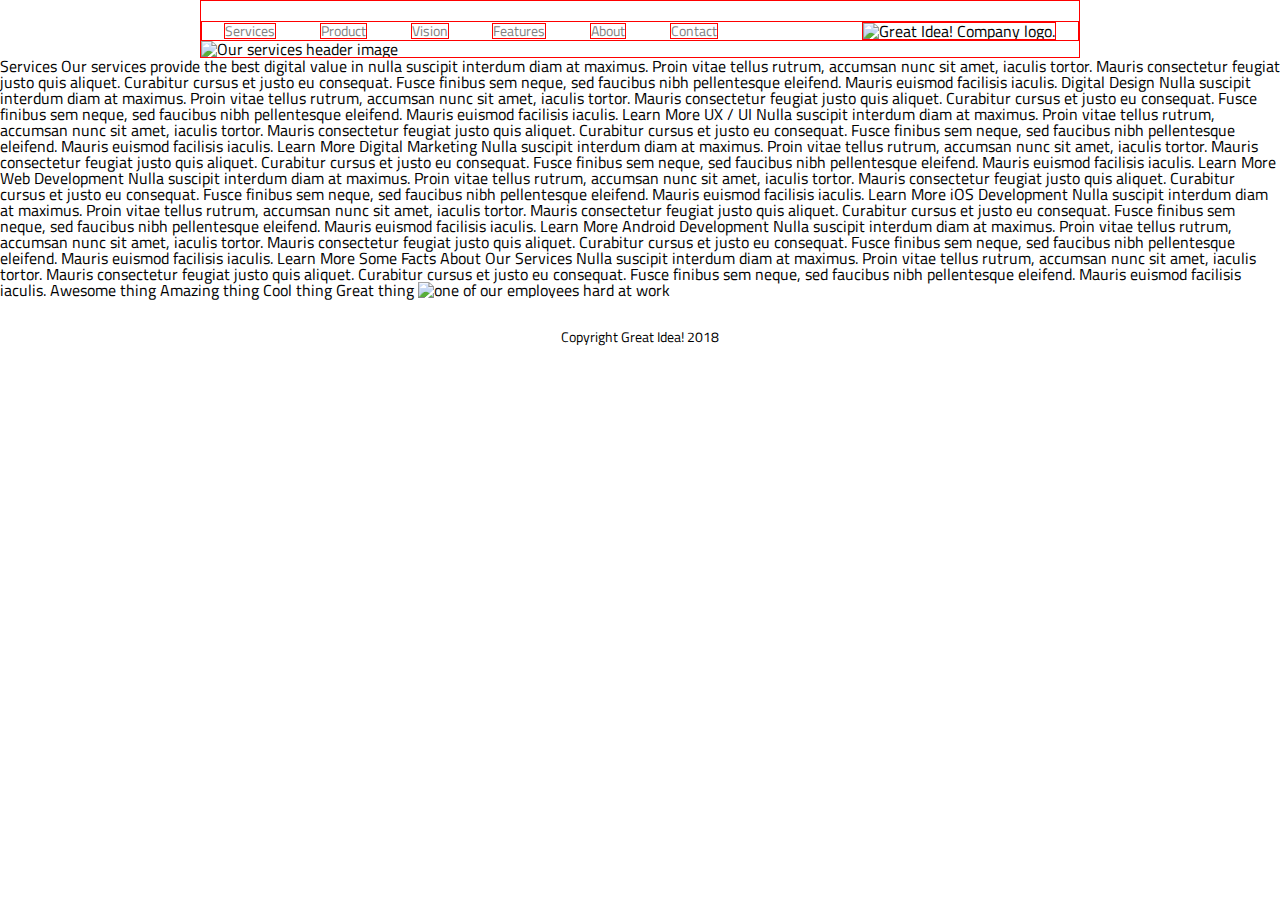
==== great-idea/services.html @ 1b8e59be "HTML and CSS Update" ====
<!doctype html>

<html lang="en">
<head>
  <meta charset="utf-8">

  <title>Great Idea!</title>

  <link href="https://fonts.googleapis.com/css?family=Bangers|Titillium+Web" rel="stylesheet">
  <link rel="stylesheet" href="css/index.css">

  <!--[if lt IE 9]>
    <script src="https://cdnjs.cloudflare.com/ajax/libs/html5shiv/3.7.3/html5shiv.js"></script>
  <![endif]-->
</head>

  <body>

        <div class="container">

                <header>
                  <nav>
                    <a href="#">Services</a>
                    <a href="#">Product</a>
                    <a href="#">Vision</a>
                    <a href="#">Features</a>
                    <a href="#">About</a>
                    <a href="#">Contact</a>
                                
                  <img class="logo" src="img/logo.png" alt="Great Idea! Company logo.">
                </nav>
<img class="services-header-img" src="img/services-header.jpg" alt="Our services header image">
                
</header>
</div>

Services

Our services provide the best digital value in nulla suscipit interdum diam at maximus. Proin vitae tellus rutrum, accumsan nunc sit amet, iaculis tortor. Mauris consectetur feugiat justo quis aliquet. Curabitur cursus et justo eu consequat. Fusce finibus sem neque, sed faucibus nibh pellentesque eleifend. Mauris euismod facilisis iaculis.


Digital Design

Nulla suscipit interdum diam at maximus. Proin vitae tellus rutrum, accumsan nunc sit amet, iaculis tortor. Mauris consectetur feugiat justo quis aliquet. Curabitur cursus et justo eu consequat. Fusce finibus sem neque, sed faucibus nibh pellentesque
eleifend. Mauris euismod facilisis iaculis.

Learn More



UX / UI

Nulla suscipit interdum diam at maximus. Proin vitae tellus rutrum, accumsan nunc sit amet, iaculis tortor. Mauris consectetur feugiat justo quis aliquet. Curabitur cursus et justo eu consequat. Fusce finibus sem neque, sed faucibus nibh pellentesque
eleifend. Mauris euismod facilisis iaculis.

Learn More



Digital Marketing

Nulla suscipit interdum diam at maximus. Proin vitae tellus rutrum, accumsan nunc sit amet, iaculis tortor. Mauris consectetur feugiat justo quis aliquet. Curabitur cursus et justo eu consequat. Fusce finibus sem neque, sed faucibus nibh pellentesque
eleifend. Mauris euismod facilisis iaculis.

Learn More



Web Development

Nulla suscipit interdum diam at maximus. Proin vitae tellus rutrum, accumsan nunc sit amet, iaculis tortor. Mauris consectetur feugiat justo quis aliquet. Curabitur cursus et justo eu consequat. Fusce finibus sem neque, sed faucibus nibh pellentesque
eleifend. Mauris euismod facilisis iaculis.

Learn More



iOS Development

Nulla suscipit interdum diam at maximus. Proin vitae tellus rutrum, accumsan nunc sit amet, iaculis tortor. Mauris consectetur feugiat justo quis aliquet. Curabitur cursus et justo eu consequat. Fusce finibus sem neque, sed faucibus nibh pellentesque
eleifend. Mauris euismod facilisis iaculis.

Learn More



Android Development

Nulla suscipit interdum diam at maximus. Proin vitae tellus rutrum, accumsan nunc sit amet, iaculis tortor. Mauris consectetur feugiat justo quis aliquet. Curabitur cursus et justo eu consequat. Fusce finibus sem neque, sed faucibus nibh pellentesque
eleifend. Mauris euismod facilisis iaculis.

Learn More


Some Facts About Our Services

Nulla suscipit interdum diam at maximus. Proin vitae tellus rutrum, accumsan nunc sit amet, iaculis tortor. Mauris consectetur feugiat justo quis aliquet. Curabitur cursus et justo eu consequat. Fusce finibus sem neque, sed faucibus nibh pellentesque
eleifend. Mauris euismod facilisis iaculis.


Awesome thing
Amazing thing
Cool thing
Great thing

<img class="services-info-img" src="img/services-info.png" alt="one of our employees hard at work">

</section>
    
<footer>
  <p>Copyright Great Idea! 2018</p>
</footer>

</div><!-- container -->

</body>
</html>
---- great-idea/css/index.css ----
/* http://meyerweb.com/eric/tools/css/reset/ 
   v2.0 | 20110126
   License: none (public domain)
*/

html, body, div, span, applet, object, iframe,
h1, h2, h3, h4, h5, h6, p, blockquote, pre,
a, abbr, acronym, address, big, cite, code,
del, dfn, em, img, ins, kbd, q, s, samp,
small, strike, strong, sub, sup, tt, var,
b, u, i, center,
dl, dt, dd, ol, ul, li,
fieldset, form, label, legend,
table, caption, tbody, tfoot, thead, tr, th, td,
article, aside, canvas, details, embed, 
figure, figcaption, footer, header, hgroup, 
menu, nav, output, ruby, section, summary,
time, mark, audio, video {
	margin: 0;
	padding: 0;
	border: 0;
	font-size: 100%;
	font: inherit;
	vertical-align: baseline;
}
/* HTML5 display-role reset for older browsers */
article, aside, details, figcaption, figure, 
footer, header, hgroup, menu, nav, section {
	display: block;
}
body {
	line-height: 1;
}
ol, ul {
	list-style: none;
}
blockquote, q {
	quotes: none;
}
blockquote:before, blockquote:after,
q:before, q:after {
	content: '';
	content: none;
}
table {
	border-collapse: collapse;
	border-spacing: 0;
}

/* Set every element's box-sizing to border-box */
* {
    box-sizing: border-box;
    
}

html, body {
    height: 100%;
    font-family: 'Titillium Web', sans-serif;
}

h1, h2, h3, h4, h5 {
    font-family: 'Bangers', cursive;
    letter-spacing: 1px;
    margin-bottom: 15px;
}

.container {
  width: 880px;
  /* TB LR */
  margin: 0 auto;
  border: 1px solid red;
}

/* header */

header nav {
  display: flex;
  flex-direction: row;
  justify-content: space-around;
  align-items: center;
  width: auto;
  margin-top: 20px;
  border: 1px solid red;
}

header nav a {
  font-size: 14px;
  color: gray;
  text-decoration: none;
  border: 1px solid red;
}

header nav a:hover {
  text-decoration: underline;
}

header .logo {
  margin-left: 100px;
  border: 1px solid red;
}

/* cta */

.cta{
  display: flex;
  flex-direction: row;
}

.cta .cta-text {
  font-size: 77px;
  margin-top: 120px;
  text-align: center;
  padding: 0px 75px;
}

.cta .cta-text button {
  background: white;
  vertical-align: top;
  margin-top: 6px;
  padding: 8px 44px;
  font-size: 17px;
  border: 1px solid black;
  cursor: pointer;
}

.cta .cta-text button:hover {
  background: black;
  color: white;
}

.cta img {
margin-top: 69px;
}

/* Main Content */

.main-content {
  border-top: 1px solid black;
  margin-top: 76px;
  padding-top: 39px;
}

.main-content .top-content {
  padding: 0 10px;
}

.main-content .top-content .text-content {
  width: 410px;
  display: inline-block;
  margin-right: 34px;
}

.main-content .top-content .text-content:last-child {
  margin-right: 0;
}

.main-content .middle-img {
  margin-top: 45px;
}

.main-content .bottom-content {
  margin-top: 37px;
  padding: 0 10px;
}

.main-content .bottom-content .text-content {
  width: 275px;
  display: inline-block;
  margin-right: 12px;
}

.main-content .bottom-content .text-content:last-child {
  margin-right: 0;
}

.contact {
  margin-top: 57px;
  border-top: 1px solid black;
  padding: 39px 10px 0;
}

.contact p {
  margin: 20px 0;
}

footer {
  margin: 32px 0;
  text-align: center;
  font-size: 14px;
}
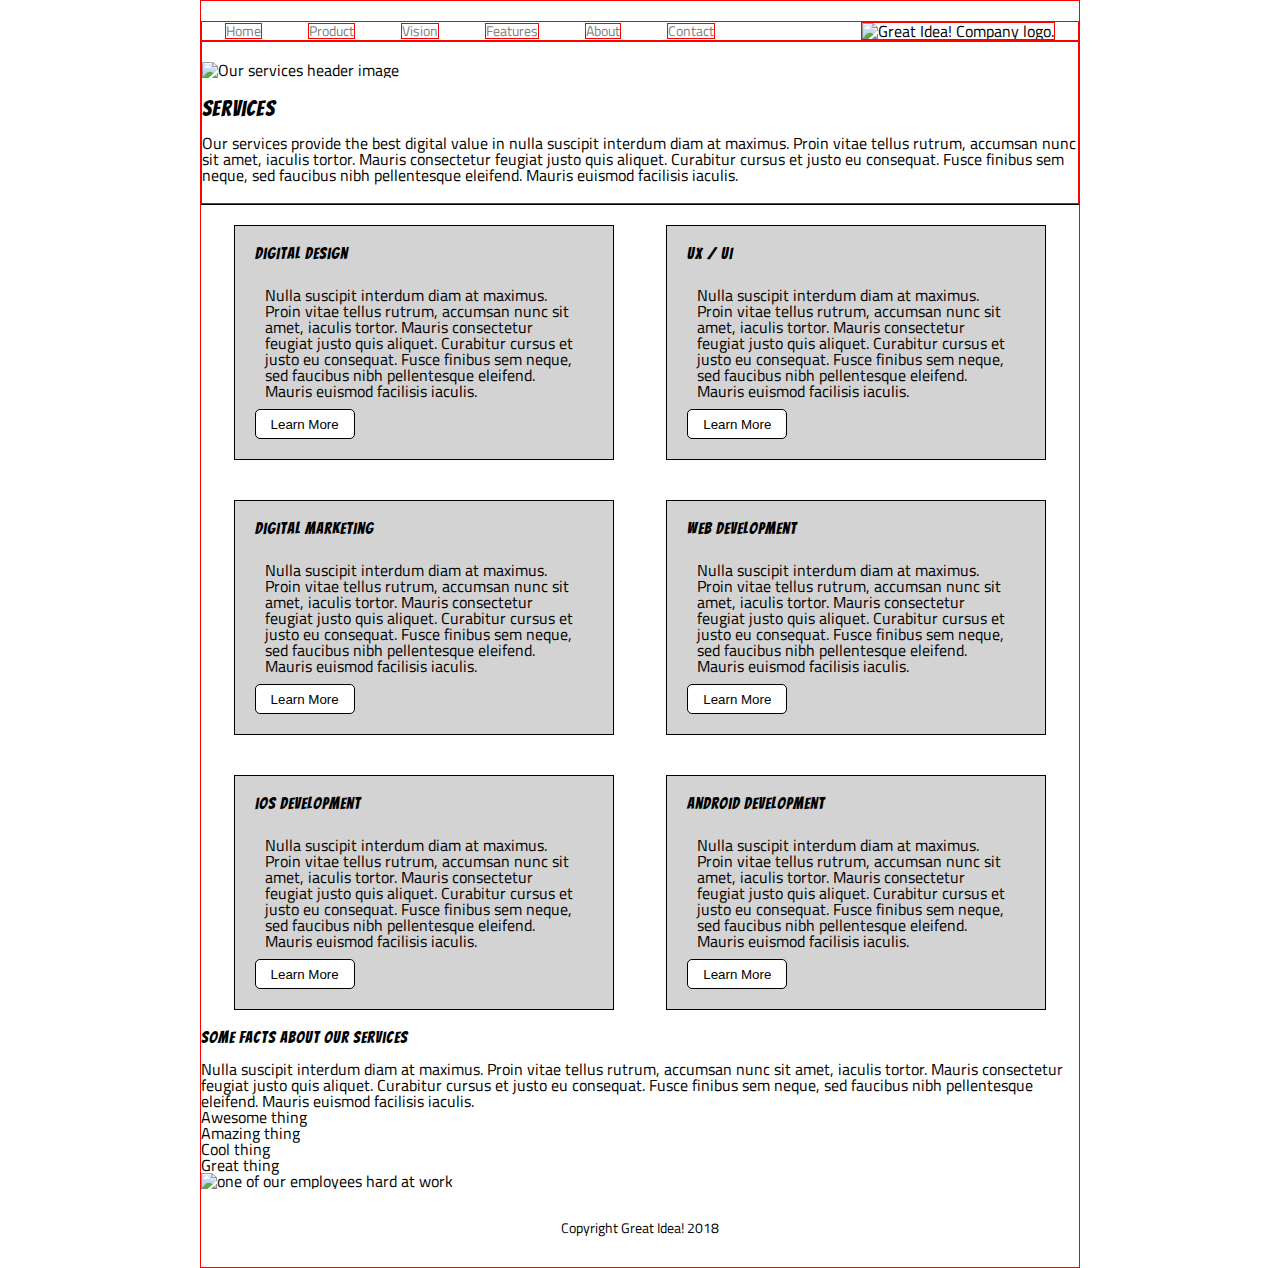
==== commit c3aae7b9: "Services Page update - main content" ====
--- a/great-idea/services.html
+++ b/great-idea/services.html
@@ -1,10 +1,11 @@
 <!doctype html>
 
 <html lang="en">
+
 <head>
   <meta charset="utf-8">
 
-  <title>Great Idea!</title>
+  <title>Great Idea! - Services</title>
 
   <link href="https://fonts.googleapis.com/css?family=Bangers|Titillium+Web" rel="stylesheet">
   <link rel="stylesheet" href="css/index.css">
@@ -14,104 +15,109 @@
   <![endif]-->
 </head>
 
-  <body>
+<body>
 
-        <div class="container">
+  <div class="container">
 
-                <header>
-                  <nav>
-                    <a href="#">Services</a>
-                    <a href="#">Product</a>
-                    <a href="#">Vision</a>
-                    <a href="#">Features</a>
-                    <a href="#">About</a>
-                    <a href="#">Contact</a>
-                                
-                  <img class="logo" src="img/logo.png" alt="Great Idea! Company logo.">
-                </nav>
-<img class="services-header-img" src="img/services-header.jpg" alt="Our services header image">
-                
-</header>
-</div>
+    <header>
+      <nav>
+        <a href="index.html">Home</a>
+        <a href="#">Product</a>
+        <a href="#">Vision</a>
+        <a href="#">Features</a>
+        <a href="#">About</a>
+        <a href="#">Contact</a>
 
-Services
+        <img class="logo" src="img/logo.png" alt="Great Idea! Company logo.">
+      </nav>
 
-Our services provide the best digital value in nulla suscipit interdum diam at maximus. Proin vitae tellus rutrum, accumsan nunc sit amet, iaculis tortor. Mauris consectetur feugiat justo quis aliquet. Curabitur cursus et justo eu consequat. Fusce finibus sem neque, sed faucibus nibh pellentesque eleifend. Mauris euismod facilisis iaculis.
+    </header>
+    <main>
+      <section class="service-intro">
+        <img class="services-header-img" src="img/services-header.jpg" alt="Our services header image">
 
 
-Digital Design
+        <h4>Services</h4>
 
-Nulla suscipit interdum diam at maximus. Proin vitae tellus rutrum, accumsan nunc sit amet, iaculis tortor. Mauris consectetur feugiat justo quis aliquet. Curabitur cursus et justo eu consequat. Fusce finibus sem neque, sed faucibus nibh pellentesque
-eleifend. Mauris euismod facilisis iaculis.
+        <p>Our services provide the best digital value in nulla suscipit interdum diam at maximus. Proin vitae tellus rutrum,
+          accumsan nunc sit amet, iaculis tortor. Mauris consectetur feugiat justo quis aliquet. Curabitur cursus et justo
+          eu consequat. Fusce finibus sem neque, sed faucibus nibh pellentesque eleifend. Mauris euismod facilisis iaculis.</p>
 
-Learn More
+      </section>
+      <section class="service-main-content">
+        <div class="content-box">
+          <h4>Digital Design</h4>
 
+          <p>Nulla suscipit interdum diam at maximus. Proin vitae tellus rutrum, accumsan nunc sit amet, iaculis tortor.
+            Mauris consectetur feugiat justo quis aliquet. Curabitur cursus et justo eu consequat. Fusce finibus sem neque,
+            sed faucibus nibh pellentesque eleifend. Mauris euismod facilisis iaculis.</p>
 
+          <button>Learn More</button>
+        </div>
+        <div class="content-box">
+          <h4>UX / UI</h4>
 
-UX / UI
+          <p>Nulla suscipit interdum diam at maximus. Proin vitae tellus rutrum, accumsan nunc sit amet, iaculis tortor.
+            Mauris consectetur feugiat justo quis aliquet. Curabitur cursus et justo eu consequat. Fusce finibus sem neque,
+            sed faucibus nibh pellentesque eleifend. Mauris euismod facilisis iaculis.</p>
 
-Nulla suscipit interdum diam at maximus. Proin vitae tellus rutrum, accumsan nunc sit amet, iaculis tortor. Mauris consectetur feugiat justo quis aliquet. Curabitur cursus et justo eu consequat. Fusce finibus sem neque, sed faucibus nibh pellentesque
-eleifend. Mauris euismod facilisis iaculis.
+          <button>Learn More</button>
+        </div>
+        <div class="content-box">
+          <h4>Digital Marketing</h4>
 
-Learn More
+          <p>Nulla suscipit interdum diam at maximus. Proin vitae tellus rutrum, accumsan nunc sit amet, iaculis tortor.
+            Mauris consectetur feugiat justo quis aliquet. Curabitur cursus et justo eu consequat. Fusce finibus sem neque,
+            sed faucibus nibh pellentesque eleifend. Mauris euismod facilisis iaculis.</p>
 
+          <button>Learn More</button>
+        </div>
+        <div class="content-box">
+        <h4>Web Development</h4>
+        <p>Nulla suscipit interdum diam at maximus. Proin vitae tellus rutrum, accumsan nunc sit amet, iaculis tortor. Mauris
+          consectetur feugiat justo quis aliquet. Curabitur cursus et justo eu consequat. Fusce finibus sem neque, sed faucibus
+          nibh pellentesque eleifend. Mauris euismod facilisis iaculis.</p>
 
+        <button>Learn More</button>
+  </div>
+  <div class="content-box">
+  <h4>iOS Development</h4>
+  <p>Nulla suscipit interdum diam at maximus. Proin vitae tellus rutrum, accumsan nunc sit amet, iaculis tortor. Mauris consectetur
+    feugiat justo quis aliquet. Curabitur cursus et justo eu consequat. Fusce finibus sem neque, sed faucibus nibh pellentesque
+    eleifend. Mauris euismod facilisis iaculis.</p>
 
-Digital Marketing
+  <button>Learn More</button>
+  </div>
+  <div class="content-box">
+  <h4>Android Development</h4>
+  <p>Nulla suscipit interdum diam at maximus. Proin vitae tellus rutrum, accumsan nunc sit amet, iaculis tortor. Mauris consectetur
+    feugiat justo quis aliquet. Curabitur cursus et justo eu consequat. Fusce finibus sem neque, sed faucibus nibh pellentesque
+    eleifend. Mauris euismod facilisis iaculis.</p>
 
-Nulla suscipit interdum diam at maximus. Proin vitae tellus rutrum, accumsan nunc sit amet, iaculis tortor. Mauris consectetur feugiat justo quis aliquet. Curabitur cursus et justo eu consequat. Fusce finibus sem neque, sed faucibus nibh pellentesque
-eleifend. Mauris euismod facilisis iaculis.
+  <button>Learn More</button>
+  </div>
+  </section>
+  <section>
+    <h4>Some Facts About Our Services</h4>
+    <p>Nulla suscipit interdum diam at maximus. Proin vitae tellus rutrum, accumsan nunc sit amet, iaculis tortor. Mauris
+      consectetur feugiat justo quis aliquet. Curabitur cursus et justo eu consequat. Fusce finibus sem neque, sed faucibus
+      nibh pellentesque eleifend. Mauris euismod facilisis iaculis.</p>
+    <ul>
+      <li>Awesome thing</li>
+      <li>Amazing thing</li>
+      <li>Cool thing</li>
+      <li>Great thing</li>
+    </ul>
+    <img class="services-info-img " src="img/services-info.png " alt="one of our employees hard at work ">
 
-Learn More
+  </section>
+  </main>
+  <footer>
+    <p>Copyright Great Idea! 2018</p>
+  </footer>
 
-
-
-Web Development
-
-Nulla suscipit interdum diam at maximus. Proin vitae tellus rutrum, accumsan nunc sit amet, iaculis tortor. Mauris consectetur feugiat justo quis aliquet. Curabitur cursus et justo eu consequat. Fusce finibus sem neque, sed faucibus nibh pellentesque
-eleifend. Mauris euismod facilisis iaculis.
-
-Learn More
-
-
-
-iOS Development
-
-Nulla suscipit interdum diam at maximus. Proin vitae tellus rutrum, accumsan nunc sit amet, iaculis tortor. Mauris consectetur feugiat justo quis aliquet. Curabitur cursus et justo eu consequat. Fusce finibus sem neque, sed faucibus nibh pellentesque
-eleifend. Mauris euismod facilisis iaculis.
-
-Learn More
-
-
-
-Android Development
-
-Nulla suscipit interdum diam at maximus. Proin vitae tellus rutrum, accumsan nunc sit amet, iaculis tortor. Mauris consectetur feugiat justo quis aliquet. Curabitur cursus et justo eu consequat. Fusce finibus sem neque, sed faucibus nibh pellentesque
-eleifend. Mauris euismod facilisis iaculis.
-
-Learn More
-
-
-Some Facts About Our Services
-
-Nulla suscipit interdum diam at maximus. Proin vitae tellus rutrum, accumsan nunc sit amet, iaculis tortor. Mauris consectetur feugiat justo quis aliquet. Curabitur cursus et justo eu consequat. Fusce finibus sem neque, sed faucibus nibh pellentesque
-eleifend. Mauris euismod facilisis iaculis.
-
-
-Awesome thing
-Amazing thing
-Cool thing
-Great thing
-
-<img class="services-info-img" src="img/services-info.png" alt="one of our employees hard at work">
-
-</section>
-    
-<footer>
-  <p>Copyright Great Idea! 2018</p>
-</footer>
-
-</div><!-- container -->
+  </div><!-- container -->
 
 </body>
-</html>
+
+</html>--- a/great-idea/css/index.css
+++ b/great-idea/css/index.css
@@ -187,4 +187,59 @@
   margin: 32px 0;
   text-align: center;
   font-size: 14px;
-}+}
+
+/* Service Page Intro */
+.service-intro {
+  display: flex;
+  flex-direction: column;
+  padding-top: 20px;
+  padding-bottom: 20px;
+  border: 1px solid red;
+}
+
+.service-intro h4 {
+  font-size: 22px;
+}
+
+.service-intro .services-header-img {
+  width: auto;
+  padding-bottom: 20px;
+
+}
+
+
+/* Service Page Main */
+.service-main-content {
+  display: flex;
+  flex-wrap: wrap;
+  justify-content: space-evenly;
+  padding-top 30px;
+  border-top: 1px solid black;
+} 
+
+.service-main-content .content-box{
+  display: flex;
+  flex-direction: column;
+  background-color: lightgrey;
+  border: 1px solid black;
+  width: 380px;
+  height: auto;
+  margin: 20px;
+  padding: 20px;
+}
+.service-main-content .content-box p {
+  margin: 10px;
+}
+.service-main-content .content-box button {
+  justify-content: left;
+  background: white;
+  border: 1px solid black;
+  border-radius: 5px;
+  width: 100px;
+  height: 30px;
+  cursor: pointer;
+}  
+
+
+/* Service Page Facts */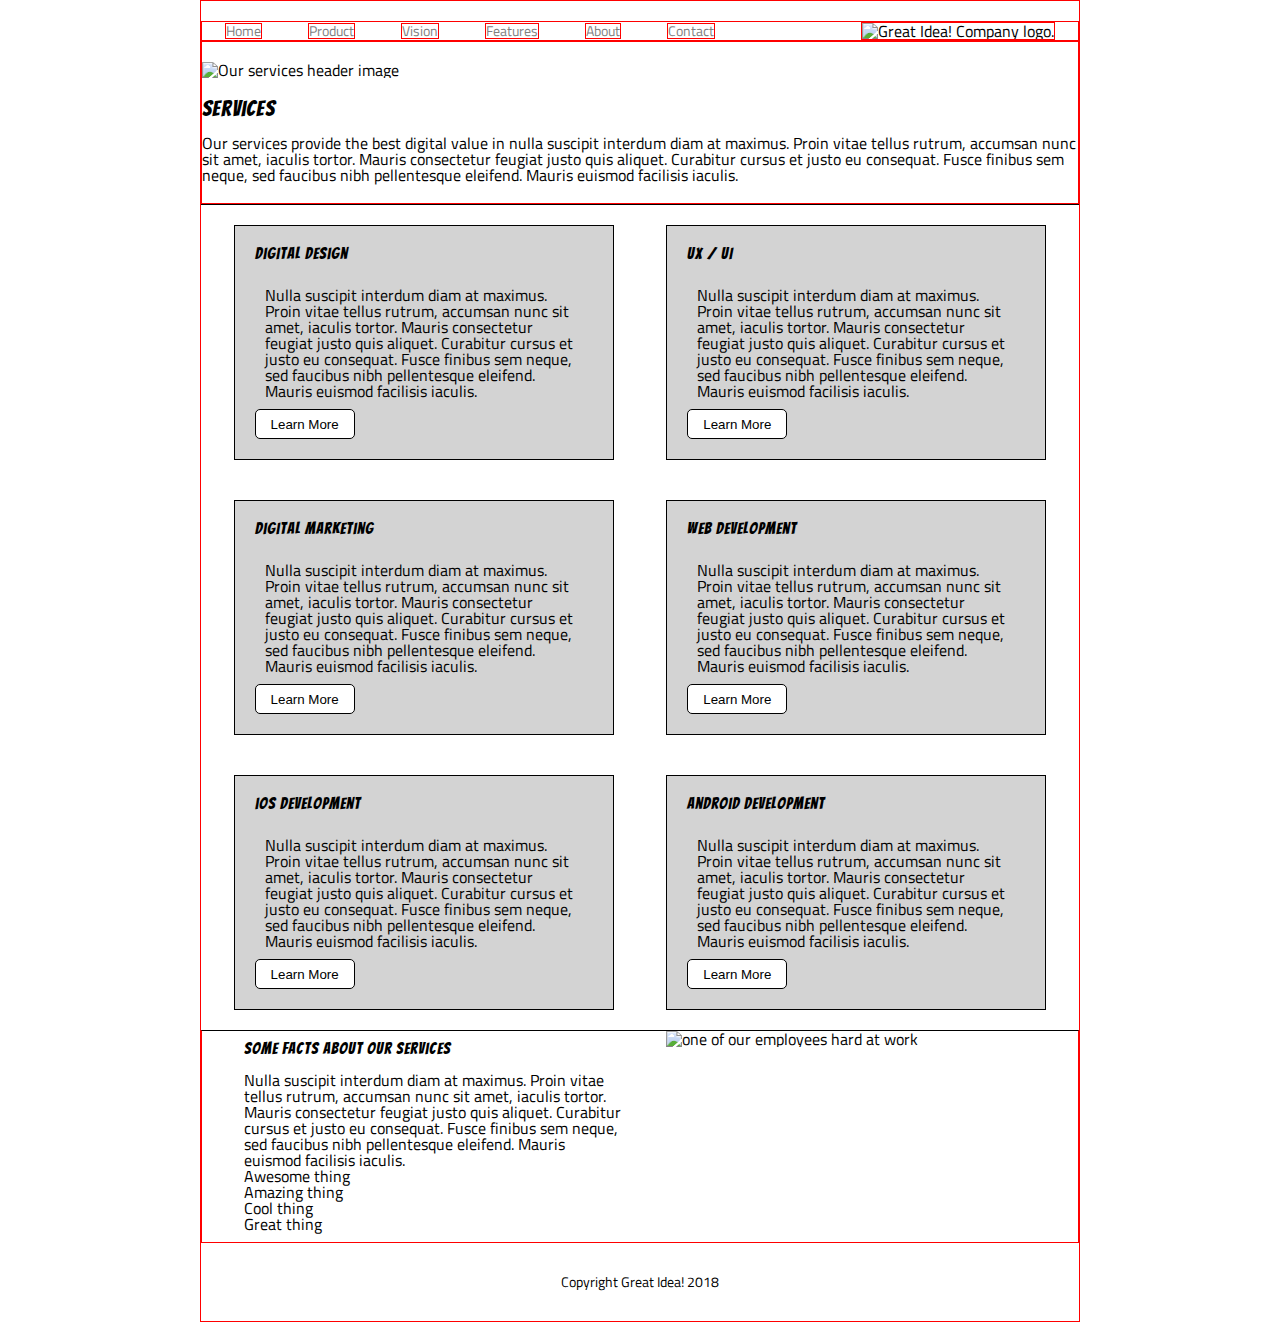
==== commit 6aa53913: "Working on facts about services" ====
--- a/great-idea/services.html
+++ b/great-idea/services.html
@@ -73,48 +73,51 @@
           <button>Learn More</button>
         </div>
         <div class="content-box">
-        <h4>Web Development</h4>
-        <p>Nulla suscipit interdum diam at maximus. Proin vitae tellus rutrum, accumsan nunc sit amet, iaculis tortor. Mauris
-          consectetur feugiat justo quis aliquet. Curabitur cursus et justo eu consequat. Fusce finibus sem neque, sed faucibus
-          nibh pellentesque eleifend. Mauris euismod facilisis iaculis.</p>
+          <h4>Web Development</h4>
+          <p>Nulla suscipit interdum diam at maximus. Proin vitae tellus rutrum, accumsan nunc sit amet, iaculis tortor.
+            Mauris consectetur feugiat justo quis aliquet. Curabitur cursus et justo eu consequat. Fusce finibus sem neque,
+            sed faucibus nibh pellentesque eleifend. Mauris euismod facilisis iaculis.</p>
 
-        <button>Learn More</button>
-  </div>
-  <div class="content-box">
-  <h4>iOS Development</h4>
-  <p>Nulla suscipit interdum diam at maximus. Proin vitae tellus rutrum, accumsan nunc sit amet, iaculis tortor. Mauris consectetur
-    feugiat justo quis aliquet. Curabitur cursus et justo eu consequat. Fusce finibus sem neque, sed faucibus nibh pellentesque
-    eleifend. Mauris euismod facilisis iaculis.</p>
+          <button>Learn More</button>
+        </div>
+        <div class="content-box">
+          <h4>iOS Development</h4>
+          <p>Nulla suscipit interdum diam at maximus. Proin vitae tellus rutrum, accumsan nunc sit amet, iaculis tortor.
+            Mauris consectetur feugiat justo quis aliquet. Curabitur cursus et justo eu consequat. Fusce finibus sem neque,
+            sed faucibus nibh pellentesque eleifend. Mauris euismod facilisis iaculis.</p>
 
-  <button>Learn More</button>
-  </div>
-  <div class="content-box">
-  <h4>Android Development</h4>
-  <p>Nulla suscipit interdum diam at maximus. Proin vitae tellus rutrum, accumsan nunc sit amet, iaculis tortor. Mauris consectetur
-    feugiat justo quis aliquet. Curabitur cursus et justo eu consequat. Fusce finibus sem neque, sed faucibus nibh pellentesque
-    eleifend. Mauris euismod facilisis iaculis.</p>
+          <button>Learn More</button>
+        </div>
+        <div class="content-box">
+          <h4>Android Development</h4>
+          <p>Nulla suscipit interdum diam at maximus. Proin vitae tellus rutrum, accumsan nunc sit amet, iaculis tortor.
+            Mauris consectetur feugiat justo quis aliquet. Curabitur cursus et justo eu consequat. Fusce finibus sem neque,
+            sed faucibus nibh pellentesque eleifend. Mauris euismod facilisis iaculis.</p>
 
-  <button>Learn More</button>
-  </div>
-  </section>
-  <section>
-    <h4>Some Facts About Our Services</h4>
-    <p>Nulla suscipit interdum diam at maximus. Proin vitae tellus rutrum, accumsan nunc sit amet, iaculis tortor. Mauris
-      consectetur feugiat justo quis aliquet. Curabitur cursus et justo eu consequat. Fusce finibus sem neque, sed faucibus
-      nibh pellentesque eleifend. Mauris euismod facilisis iaculis.</p>
-    <ul>
-      <li>Awesome thing</li>
-      <li>Amazing thing</li>
-      <li>Cool thing</li>
-      <li>Great thing</li>
-    </ul>
-    <img class="services-info-img " src="img/services-info.png " alt="one of our employees hard at work ">
-
-  </section>
-  </main>
-  <footer>
-    <p>Copyright Great Idea! 2018</p>
-  </footer>
+          <button>Learn More</button>
+        </div>
+      </section>
+      <section class="services-facts">
+        <div class="services-facts-text">
+          <h4>Some Facts About Our Services</h4>
+          <p>Nulla suscipit interdum diam at maximus. Proin vitae tellus rutrum, accumsan nunc sit amet, iaculis tortor.
+            Mauris consectetur feugiat justo quis aliquet. Curabitur cursus et justo eu consequat. Fusce finibus sem neque,
+            sed faucibus nibh pellentesque eleifend. Mauris euismod facilisis iaculis.</p>
+          <ul>
+            <li>Awesome thing</li>
+            <li>Amazing thing</li>
+            <li>Cool thing</li>
+            <li>Great thing</li>
+          </ul>
+        </div>
+        <div class="services-facts-img">
+          <img src="img/services-info.png " alt="one of our employees hard at work ">
+        </div>
+      </section>
+    </main>
+    <footer>
+      <p>Copyright Great Idea! 2018</p>
+    </footer>
 
   </div><!-- container -->
 
--- a/great-idea/css/index.css
+++ b/great-idea/css/index.css
@@ -242,4 +242,25 @@
 }  
 
 
-/* Service Page Facts */+/* Service Page Facts */
+
+.services-facts{
+  display: flex;
+  justify-content: space-evenly;
+  border: 1px solid red;
+  //margin: 30px;
+  //padding: 10px;
+  border-top: 1px solid black;
+}
+.services-facts-text {
+  padding: 10px;
+}
+
+.services-facts-text p {
+  width: 380px;
+}
+
+.services-facts .services-facts-img {
+  width: 380px;
+  height: auto;
+}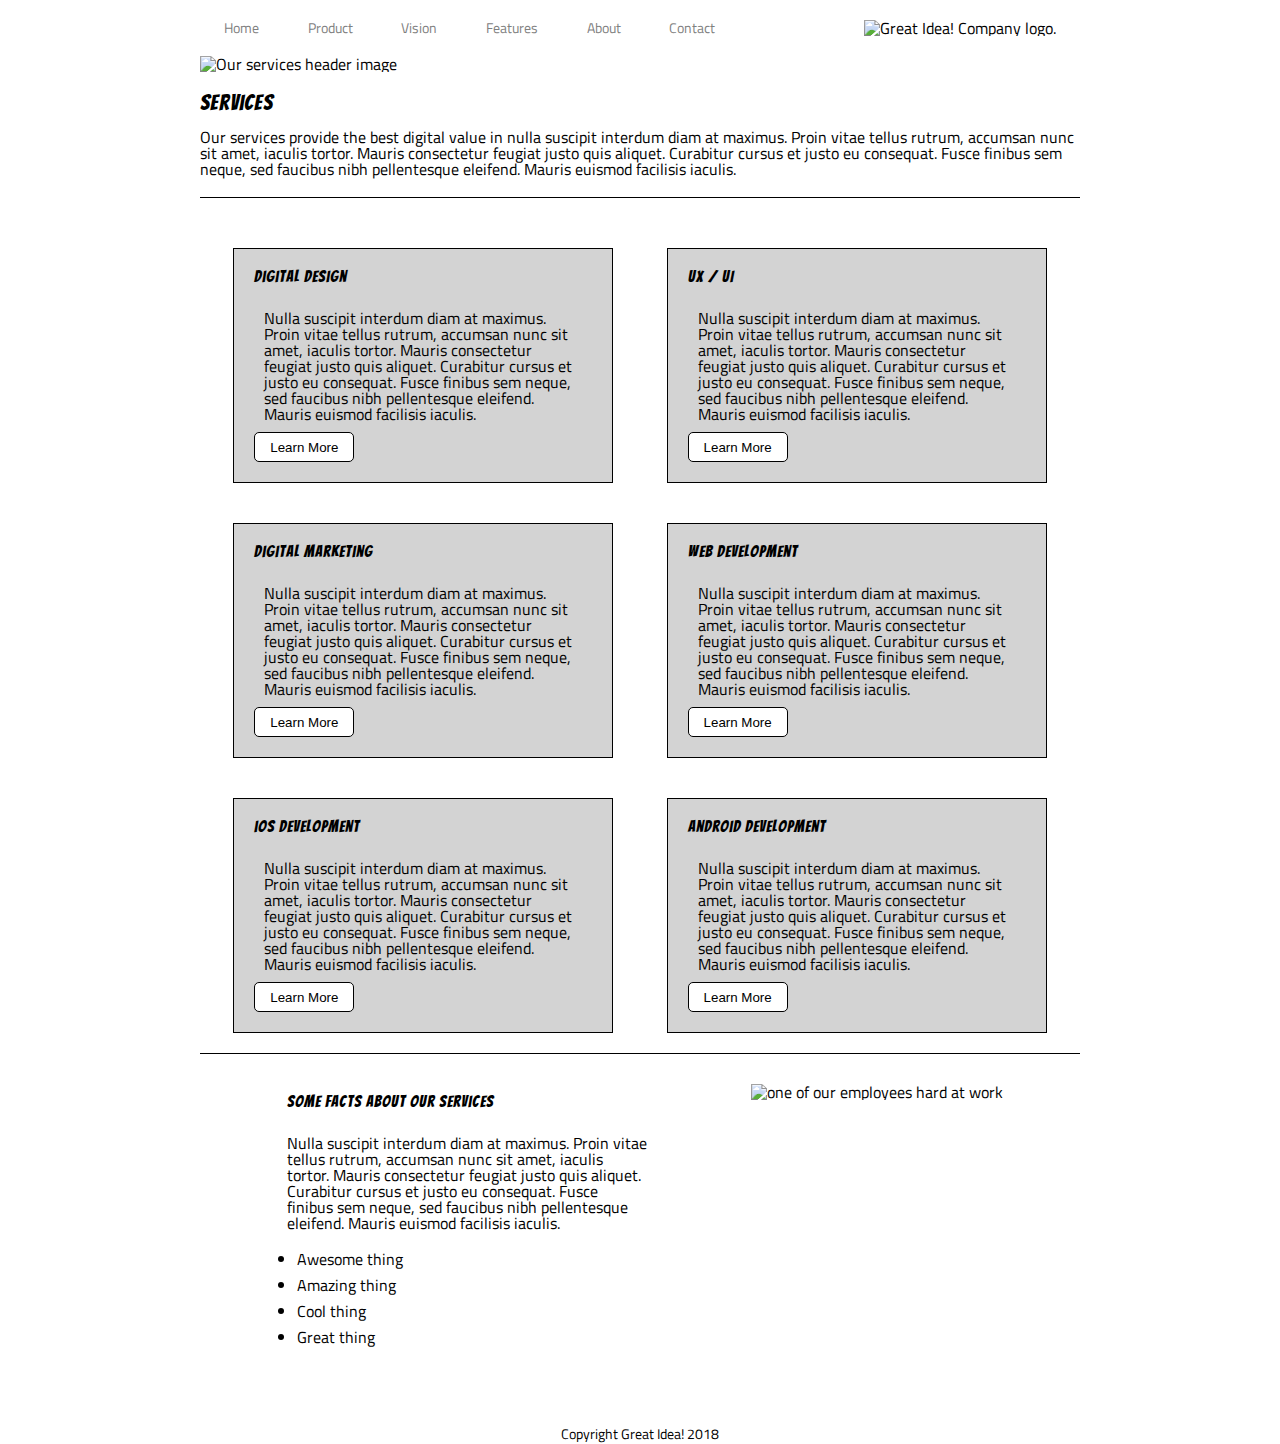
==== commit 4f553307: "Final Submit" ====
--- a/great-idea/services.html
+++ b/great-idea/services.html
@@ -110,8 +110,8 @@
             <li>Great thing</li>
           </ul>
         </div>
-        <div class="services-facts-img">
-          <img src="img/services-info.png " alt="one of our employees hard at work ">
+        <div class="services-image-box">
+          <img class="services-facts-img" src="img/services-info.png " alt="one of our employees hard at work ">
         </div>
       </section>
     </main>
--- a/great-idea/css/index.css
+++ b/great-idea/css/index.css
@@ -68,7 +68,7 @@
   width: 880px;
   /* TB LR */
   margin: 0 auto;
-  border: 1px solid red;
+  
 }
 
 /* header */
@@ -80,14 +80,13 @@
   align-items: center;
   width: auto;
   margin-top: 20px;
-  border: 1px solid red;
+  
 }
 
 header nav a {
   font-size: 14px;
   color: gray;
   text-decoration: none;
-  border: 1px solid red;
 }
 
 header nav a:hover {
@@ -96,7 +95,7 @@
 
 header .logo {
   margin-left: 100px;
-  border: 1px solid red;
+  
 }
 
 /* cta */
@@ -195,7 +194,7 @@
   flex-direction: column;
   padding-top: 20px;
   padding-bottom: 20px;
-  border: 1px solid red;
+  
 }
 
 .service-intro h4 {
@@ -214,7 +213,7 @@
   display: flex;
   flex-wrap: wrap;
   justify-content: space-evenly;
-  padding-top 30px;
+  padding-top: 30px;
   border-top: 1px solid black;
 } 
 
@@ -246,18 +245,26 @@
 
 .services-facts{
   display: flex;
-  justify-content: space-evenly;
-  border: 1px solid red;
-  //margin: 30px;
-  //padding: 10px;
-  border-top: 1px solid black;
+  justify-content: space-around;
+  
+  border-top: 1px solid black;
+  padding: 30px;
 }
 .services-facts-text {
+  
+  width: 380px;
   padding: 10px;
 }
 
+.services-facts-text li {
+  list-style-type: disc;
+  margin: 10px;
+}
+
 .services-facts-text p {
-  width: 380px;
+  padding-top: 10px;
+  padding-bottom: 10px;
+  
 }
 
 .services-facts .services-facts-img {
